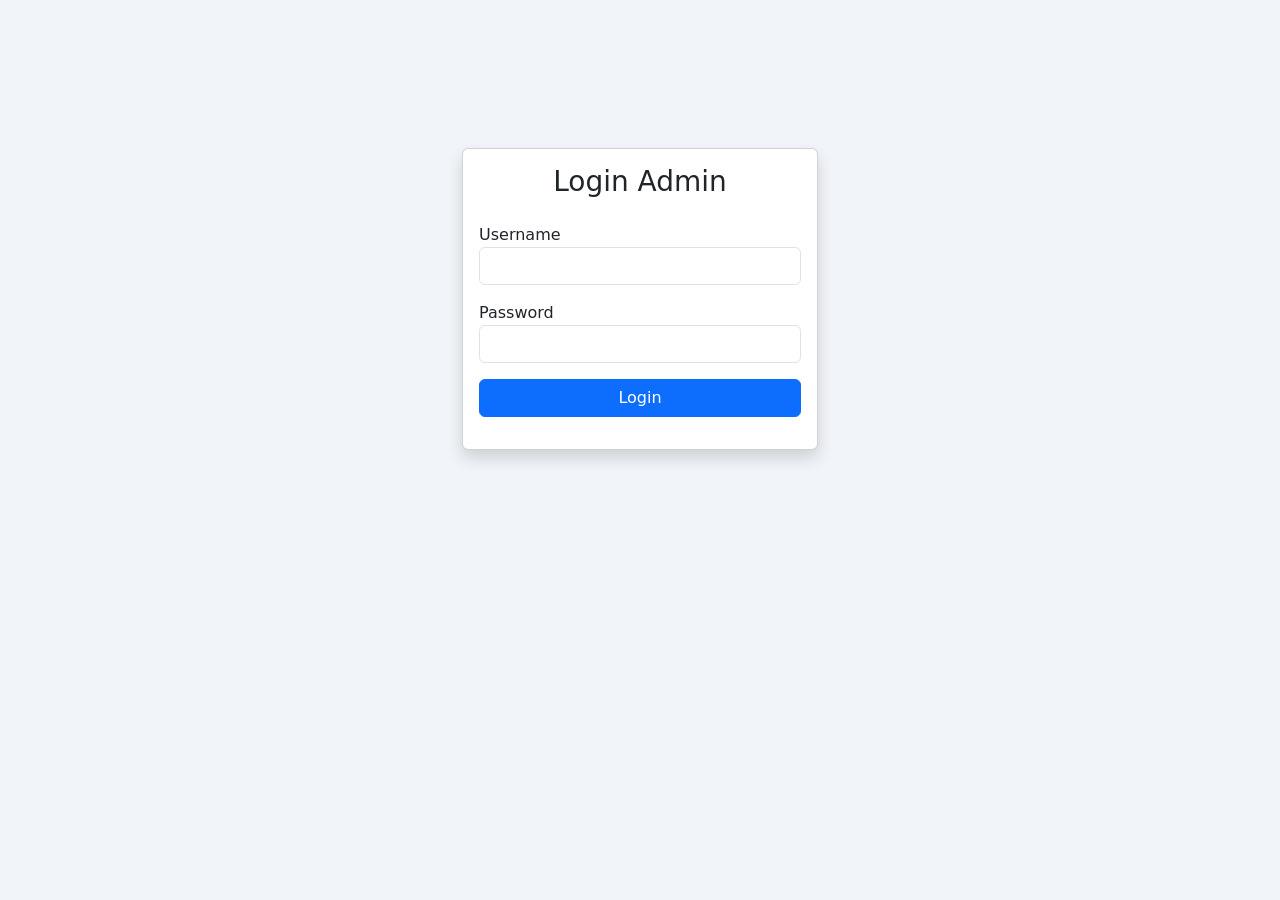
==== frontend/index.html @ 97b7058b "Menambahkan frontend login, dashboard, CRUD mahasiswa, export PDF dan Excel" ====
<!DOCTYPE html>
<html>
<head>
    <title>Login Admin</title>

    <link 
        href="https://cdn.jsdelivr.net/npm/bootstrap@5.3.3/dist/css/bootstrap.min.css" 
        rel="stylesheet">

    <link rel="stylesheet" href="css/style.css">
</head>

<body>

<div class="container">
    <div class="row justify-content-center mt-5">

        <div class="col-md-4">

            <div class="card shadow">

                <div class="card-body">

                    <h3 class="text-center mb-4">
                        Login Admin
                    </h3>


                    <div class="mb-3">
                        <label>
                            Username
                        </label>

                        <input 
                            type="text" 
                            id="username"
                            class="form-control">
                    </div>


                    <div class="mb-3">
                        <label>
                            Password
                        </label>

                        <input 
                            type="password" 
                            id="password"
                            class="form-control">
                    </div>


                    <button 
                        onclick="login()"
                        class="btn btn-primary w-100">
                        Login
                    </button>


                    <p 
                        id="message"
                        class="text-danger mt-3 text-center">
                    </p>


                </div>

            </div>

        </div>

    </div>
</div>


<script src="js/login.js"></script>

</body>
</html>
---- frontend/css/style.css ----
body {

    background: #f1f5f9;

}


.card {

    margin-top: 100px;

}
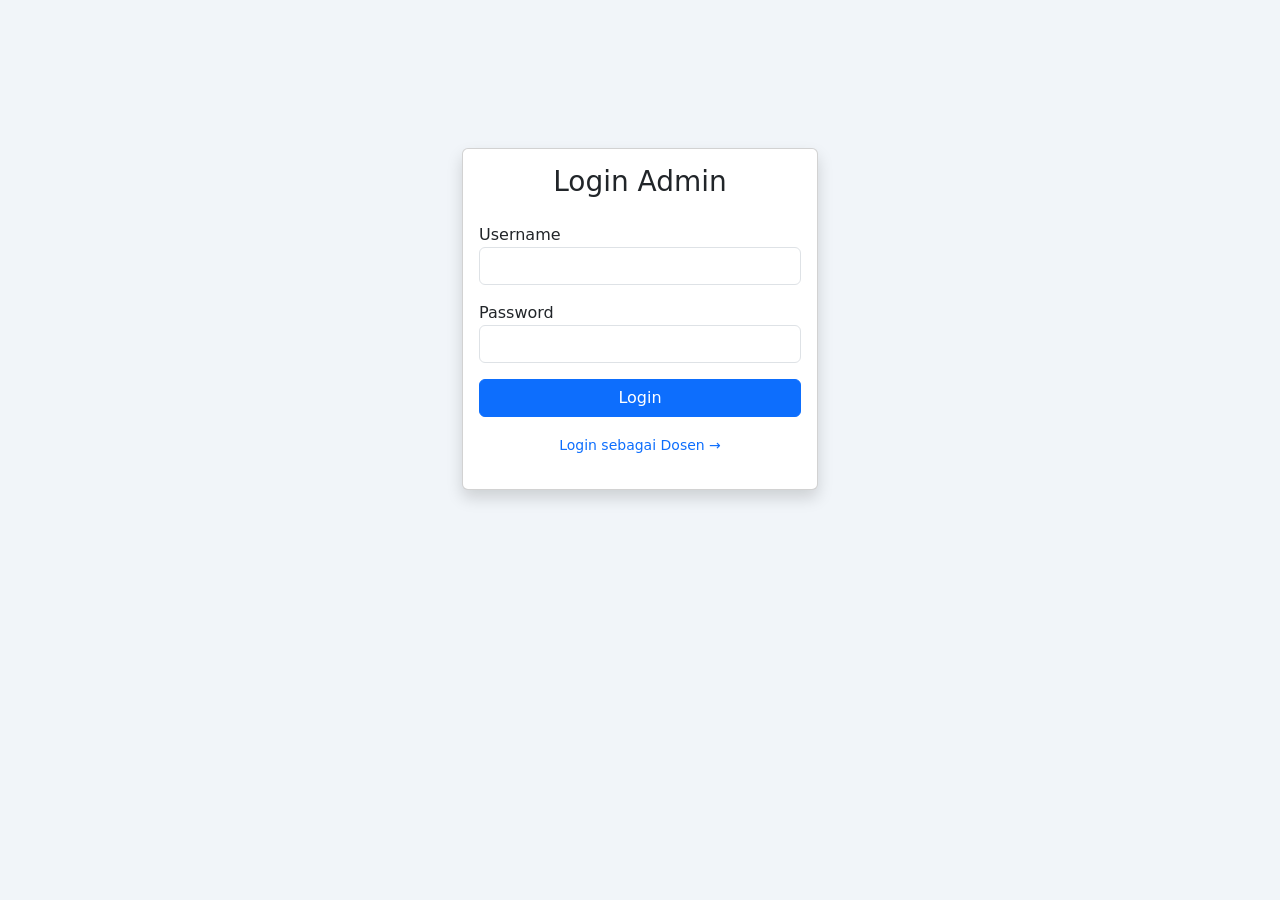
==== commit 7a1fc311: "adding dosen features and class for student" ====
--- a/frontend/index.html
+++ b/frontend/index.html
@@ -17,7 +17,7 @@
 
         <div class="col-md-4">
 
-            <div class="card shadow">
+            <div class="card shadow login-card">
 
                 <div class="card-body">
 
@@ -62,6 +62,10 @@
                         class="text-danger mt-3 text-center">
                     </p>
 
+                    <p class="text-center mt-2">
+                        <a href="dosen.html" class="text-decoration-none small">Login sebagai Dosen &rarr;</a>
+                    </p>
+
 
                 </div>
 
--- a/frontend/css/style.css
+++ b/frontend/css/style.css
@@ -5,8 +5,54 @@
 }
 
 
-.card {
+.login-card {
 
     margin-top: 100px;
 
+}
+
+
+.sidebar {
+
+    width: 230px;
+    min-height: 100vh;
+    background: #1e293b;
+
+}
+
+.sidebar .brand {
+
+    font-weight: 600;
+    font-size: 1.15rem;
+    letter-spacing: .02em;
+
+}
+
+.sidebar .nav-link {
+
+    color: #cbd5e1;
+    border-radius: 8px;
+    font-size: .95rem;
+
+}
+
+.sidebar .nav-link:hover {
+
+    background: #334155;
+    color: #fff;
+
+}
+
+.sidebar .nav-link.active {
+
+    background: #2563eb;
+    color: #fff;
+
+}
+
+.main-content {
+
+    flex: 1;
+    min-height: 100vh;
+
 }
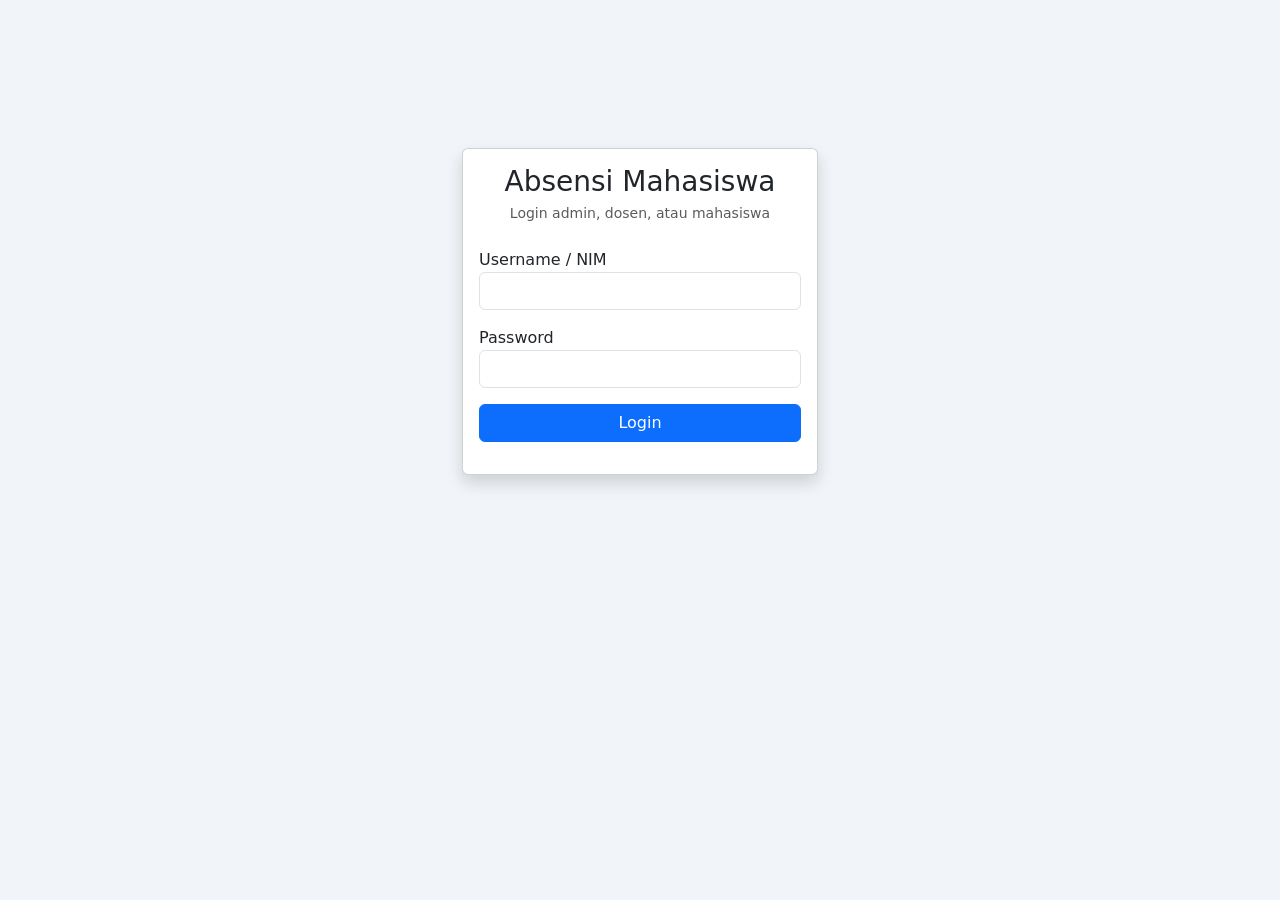
==== commit bc438774: "adding features mahasiswa login" ====
--- a/frontend/index.html
+++ b/frontend/index.html
@@ -1,7 +1,7 @@
 <!DOCTYPE html>
 <html>
 <head>
-    <title>Login Admin</title>
+    <title>Login</title>
 
     <link 
         href="https://cdn.jsdelivr.net/npm/bootstrap@5.3.3/dist/css/bootstrap.min.css" 
@@ -21,14 +21,18 @@
 
                 <div class="card-body">
 
-                    <h3 class="text-center mb-4">
-                        Login Admin
+                    <h3 class="text-center mb-1">
+                        Absensi Mahasiswa
                     </h3>
+
+                    <p class="text-center text-muted small mb-4">
+                        Login admin, dosen, atau mahasiswa
+                    </p>
 
 
                     <div class="mb-3">
                         <label>
-                            Username
+                            Username / NIM
                         </label>
 
                         <input 
@@ -62,10 +66,6 @@
                         class="text-danger mt-3 text-center">
                     </p>
 
-                    <p class="text-center mt-2">
-                        <a href="dosen.html" class="text-decoration-none small">Login sebagai Dosen &rarr;</a>
-                    </p>
-
 
                 </div>
 
@@ -77,6 +77,7 @@
 </div>
 
 
+<script src="js/config.js"></script>
 <script src="js/login.js"></script>
 
 </body>
